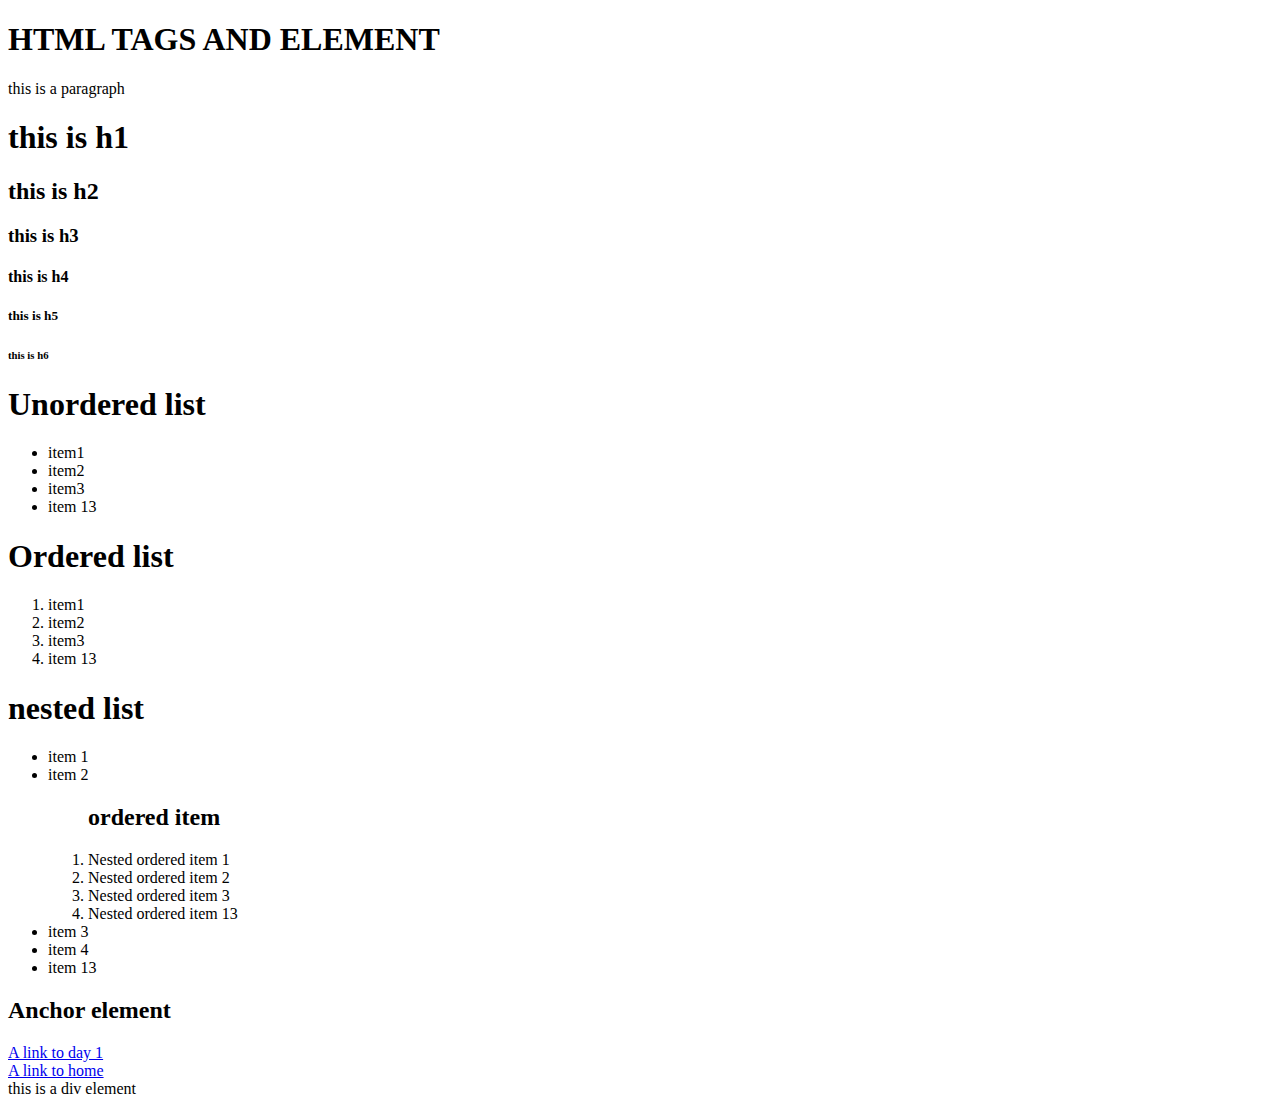
==== html/day2.html @ 54dff1cb "Added day1 and day2" ====
<!DOCTYPE html>
<html lang="en">
<head>
    <meta charset="UTF-8">
    <meta name="viewport" content="width=device-width, initial-scale=1.0">
    <title>Day 2</title>
</head>
<body>
    <section>
        <div>
            <h1>HTML TAGS AND ELEMENT</h1>

        </div>
        <div>
            <p>this is a paragraph</p>
        </div>
        <div>
            <h1>this is h1</h1>
            <h2>this is h2</h2>
            <h3>this is h3</h3>
            <h4>this is h4</h4>
            <h5>this is h5</h5>
            <h6>this is h6</h6>
        </div>
        <div>
            <h1>Unordered list</h1>
            <ul>
                <li>item1</li>
                <li>item2</li>
                <li>item3</li>
                <li>item 13</li>
            </ul>
        </div>
        <div>
            <h1>Ordered list</h1>
            <ol>
                <li>item1</li>
                <li>item2</li>
                <li>item3</li>
                <li>item 13</li>
            </ol>
        </div>
        <div>
            <h1>nested list</h1>
            <ul>
                <li>item 1</li>
                <li>item 2</li>
                <ol>
                    <h2>ordered item</h2>
                    <li>Nested ordered item 1</li>
                    <li>Nested ordered item 2</li>
                    <li>Nested ordered item 3</li>
                    <li>Nested ordered item 13</li>
                </ol>
                <li>item 3</li>
                <li>item 4</li>
                <li>item 13</li>
            </ul>
        </div>
        <div>
            <h2>Anchor element</h2>
            <a href="day1.html">A link to day 1</a>
        </div>
        <div>
            <a href="../index.html">A link to home </a>
        </div>
        <div>
            this is a div element
        </div>
    </section>
</body>
</html>
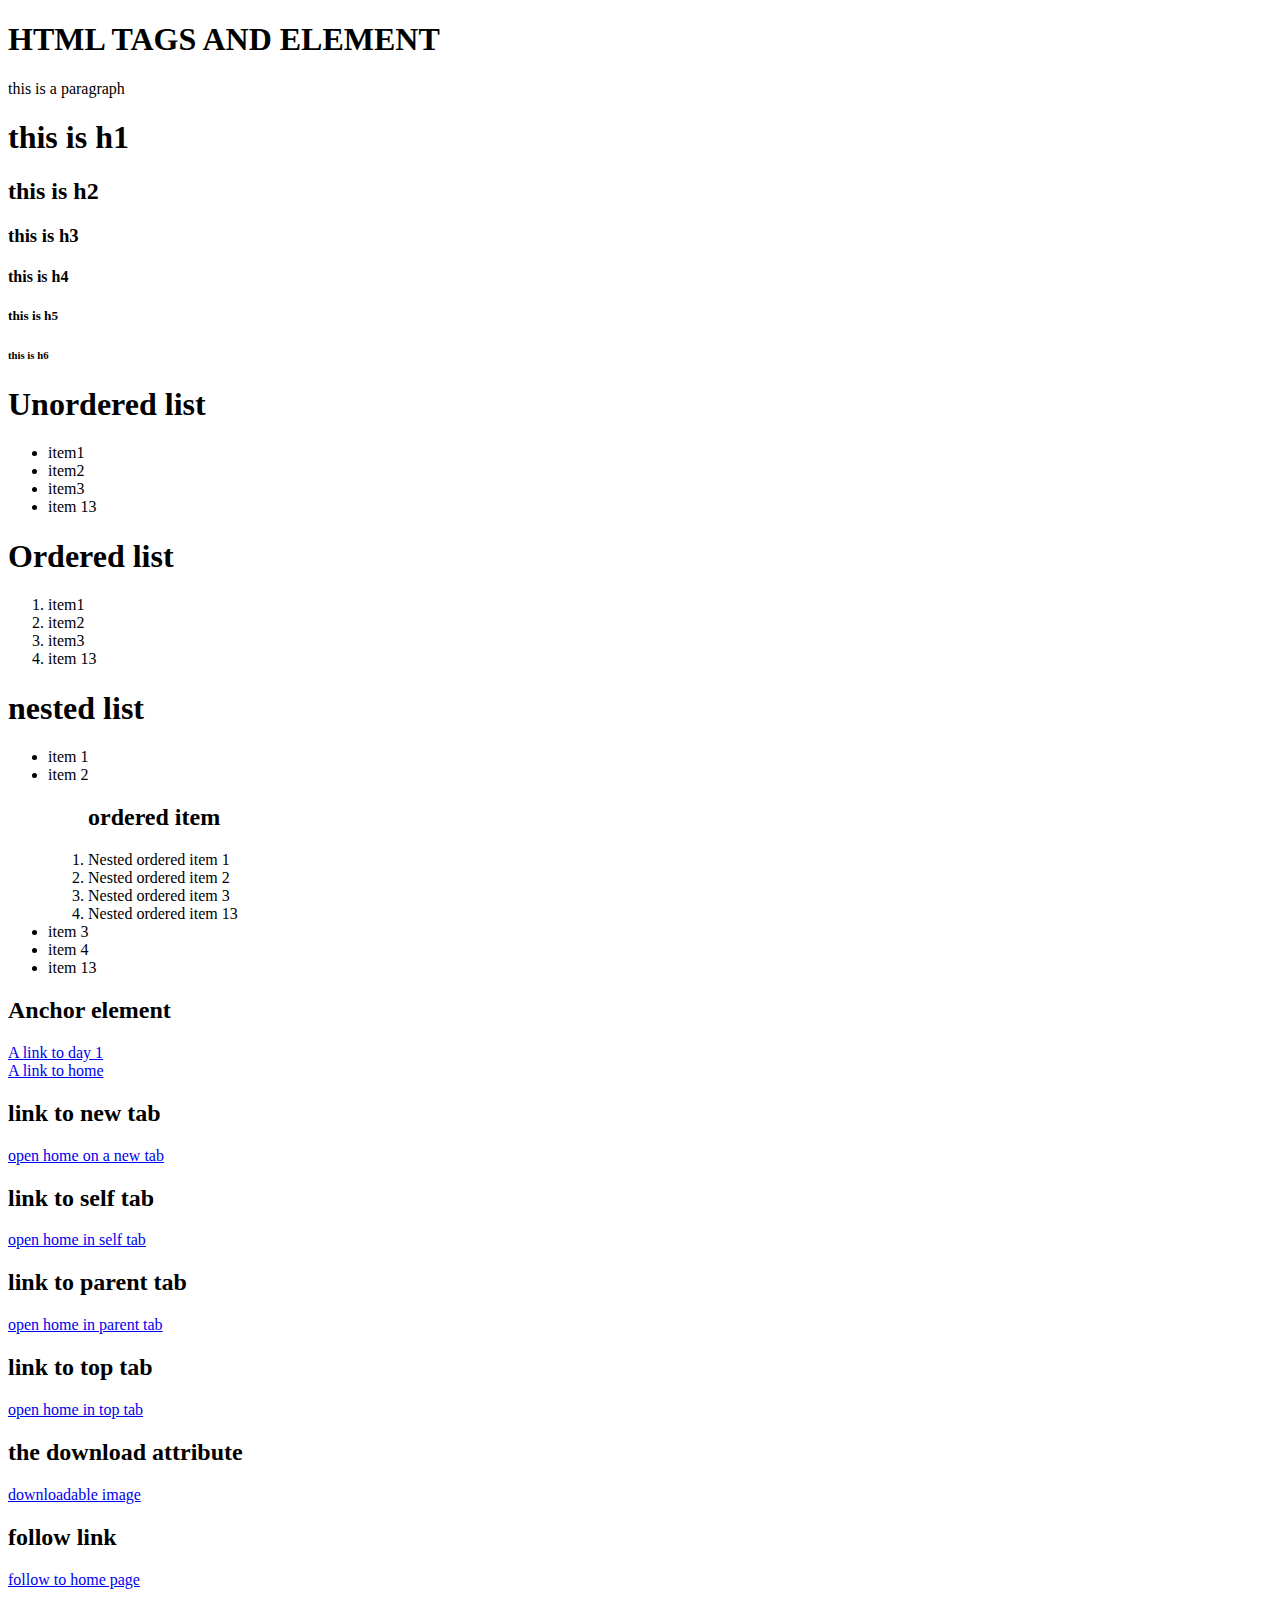
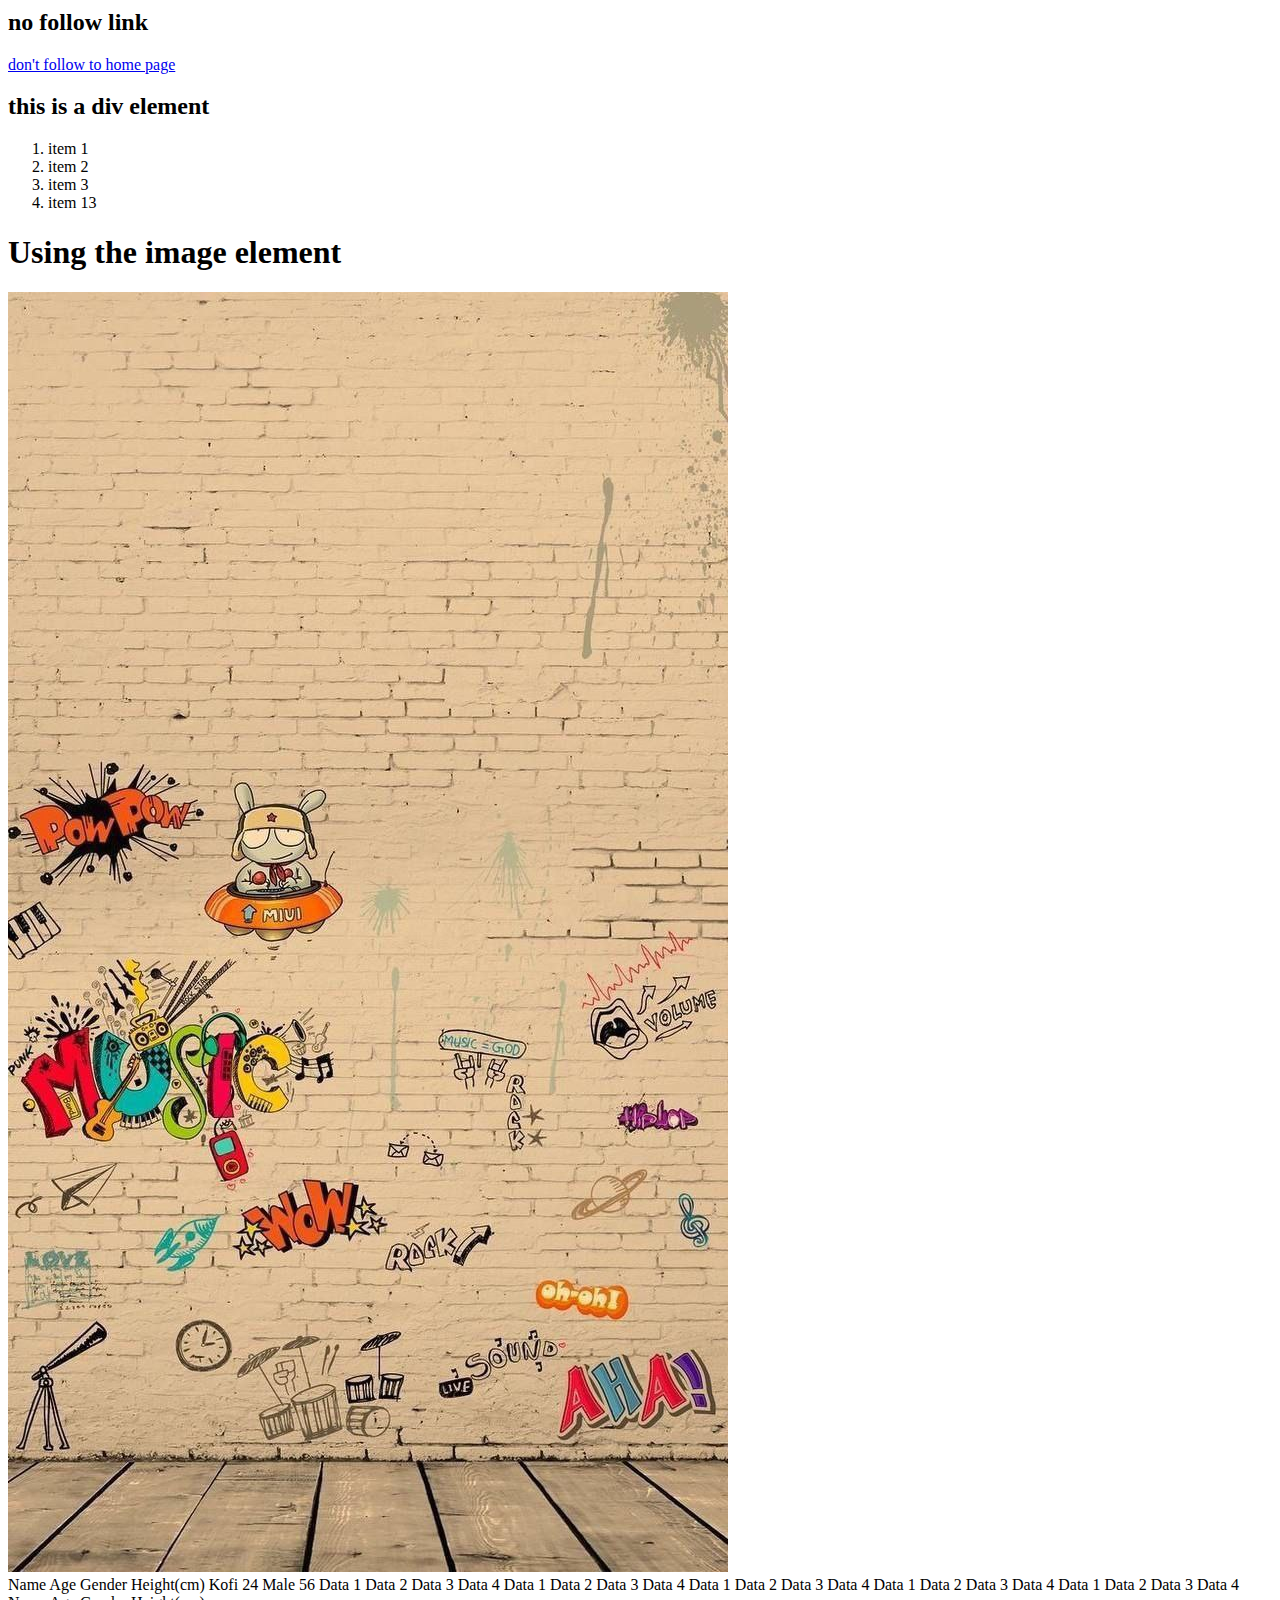
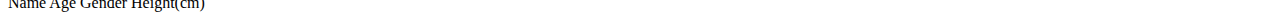
==== commit 40b090ba: "Merge pull request #1 from 01Benedict/main" ====
--- a/html/day2.html
+++ b/html/day2.html
@@ -65,7 +65,104 @@
             <a href="../index.html">A link to home </a>
         </div>
         <div>
-            this is a div element
+            <h2>link to new tab</h2>
+            <a href="../index.html" target="_blank">open home on a new tab</a>
+        </div>
+        <div>
+            <h2>link to self tab</h2>
+            <a href="../index.html" target="_self">open home in self tab</a>
+        </div>
+        <div>
+            <h2>link to parent tab</h2>
+            <a href="../index.html" target="_parent">open home in parent tab</a>
+        </div>
+        <div>
+            <h2>link to top tab</h2>
+            <a href="../index.html" target="_top">open home in top tab</a>
+        </div>
+        <div>
+            <h2>the download attribute</h2>
+            <a href="../files/4_5837056977003351551.pdf" download>downloadable image</a>
+        </div>
+        <div>
+            <h2>follow link</h2>
+            <a href="../index.html" rel="follow">follow to home page</a>
+        </div>
+        <div>
+            <h2>no follow link</h2>
+            <a href="../index.html" rel="nofollow">don't follow to home page</a>
+        </div>
+        <div>
+            <h2>this is a div element</h2>
+            <ol>
+                <li>item 1</li>
+                <li>item 2</li>
+                <li>item 3</li>
+                <li>item 13</li>
+            </ol>
+        </div>
+        <div>
+            <h1>Using the image element</h1>
+            <img src="../images/IMG_1886.JPG" alt="imagea1">
+        </div>
+        <div>
+            <table></table>
+                <thead>
+                    <tr>
+                        <th>Name</th>
+                        <th>Age</th>
+                        <th>Gender</th>
+                        <th>Height(cm)</th>
+                    </tr>
+                </thead>
+                
+                <tbody>
+                    <tr>
+                        <td>Kofi</td>
+                        <td>24</td>
+                        <td>Male</td>
+                        <td>56</td>
+                    </tr>
+                    <tr>
+                        <td>Data 1</td>
+                        <td>Data 2</td>
+                        <td>Data 3</td>
+                        <td>Data 4</td>
+                    </tr>
+                    <tr>
+                        <td>Data 1</td>
+                        <td>Data 2</td>
+                        <td>Data 3</td>
+                        <td>Data 4</td>
+                    </tr>
+                    <tr>
+                        <td>Data 1</td>
+                        <td>Data 2</td>
+                        <td>Data 3</td>
+                        <td>Data 4</td>
+                    </tr>
+                    <tr>
+                        <td>Data 1</td>
+                        <td>Data 2</td>
+                        <td>Data 3</td>
+                        <td>Data 4</td>
+                    </tr>
+                    <tr>
+                        <td>Data 1</td>
+                        <td>Data 2</td>
+                        <td>Data 3</td>
+                        <td>Data 4</td>
+                    </tr>
+                </tbody>
+                <tfoot>
+                    <tr>
+                        <th>Name</th>
+                        <th>Age</th>
+                        <th>Gender</th>
+                        <th>Height(cm)</th>
+                    </tr>
+                </tfoot>
+            </table>
         </div>
     </section>
 </body>
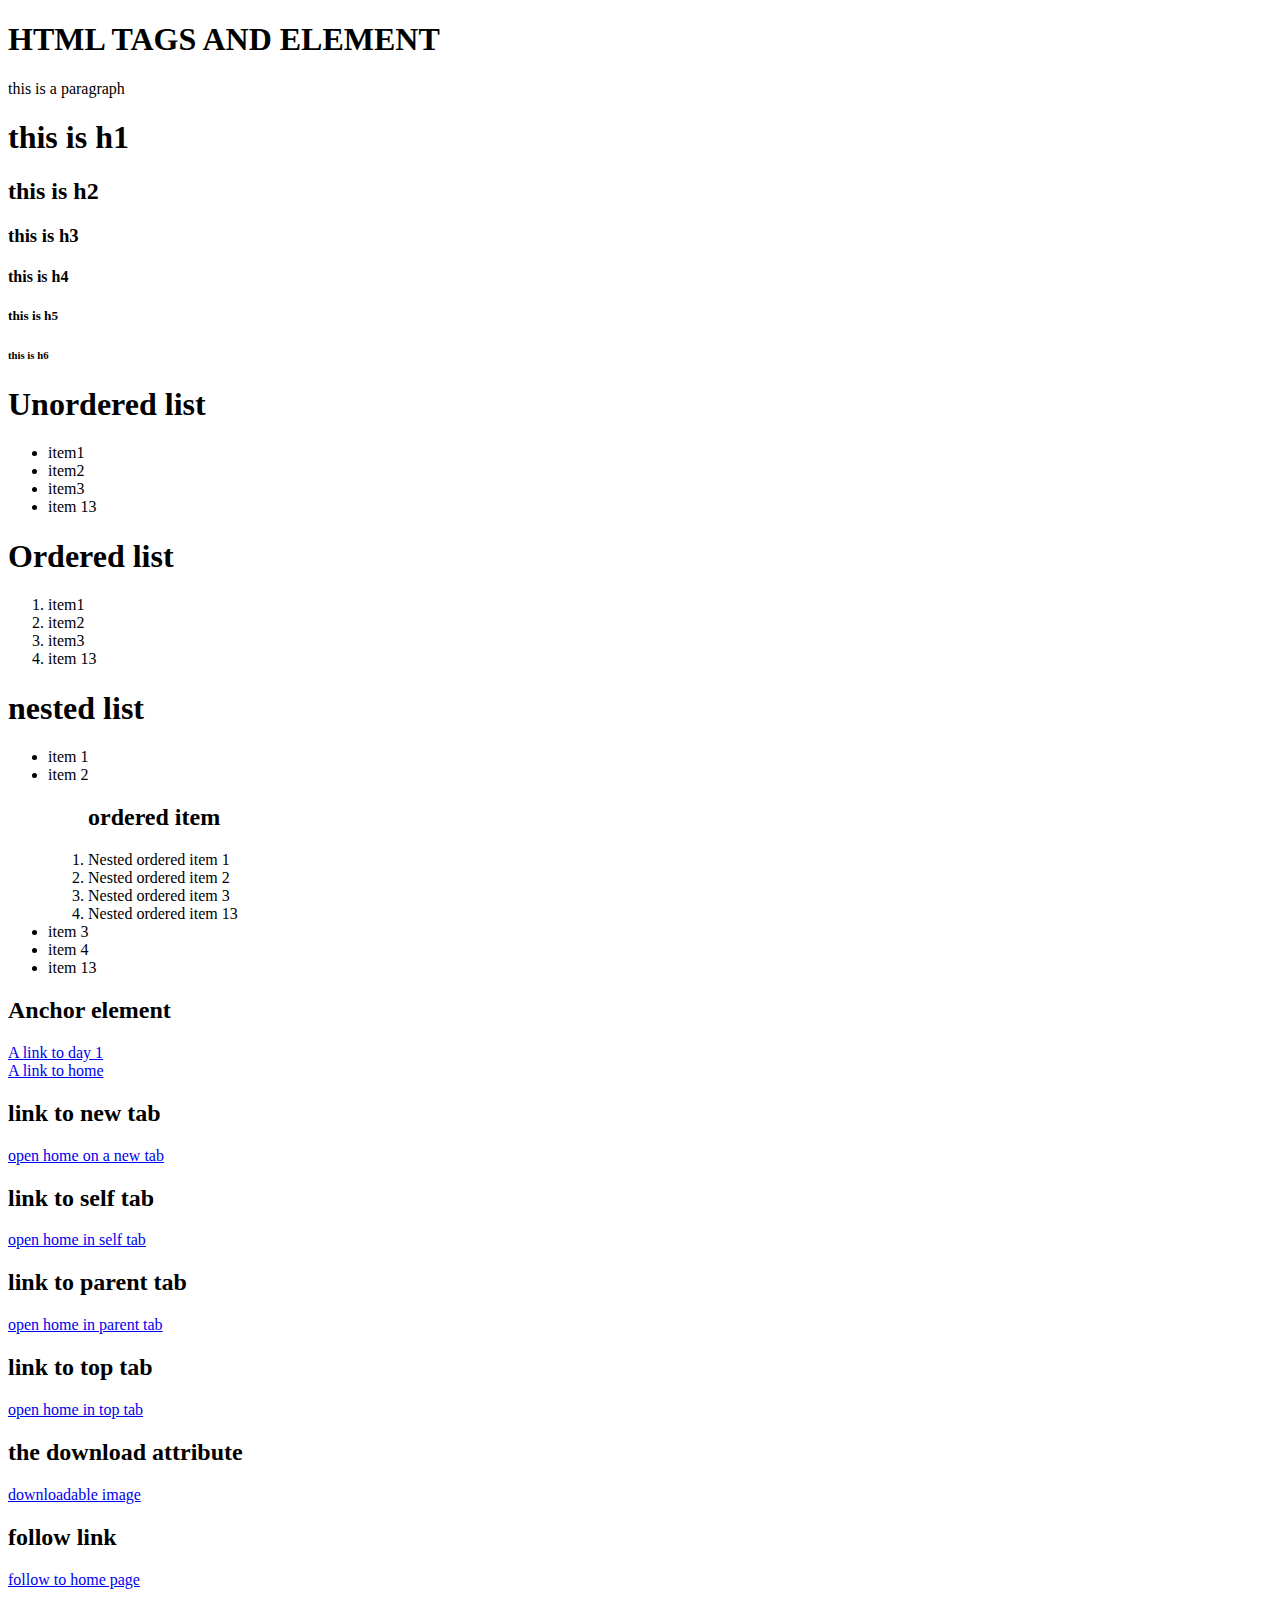
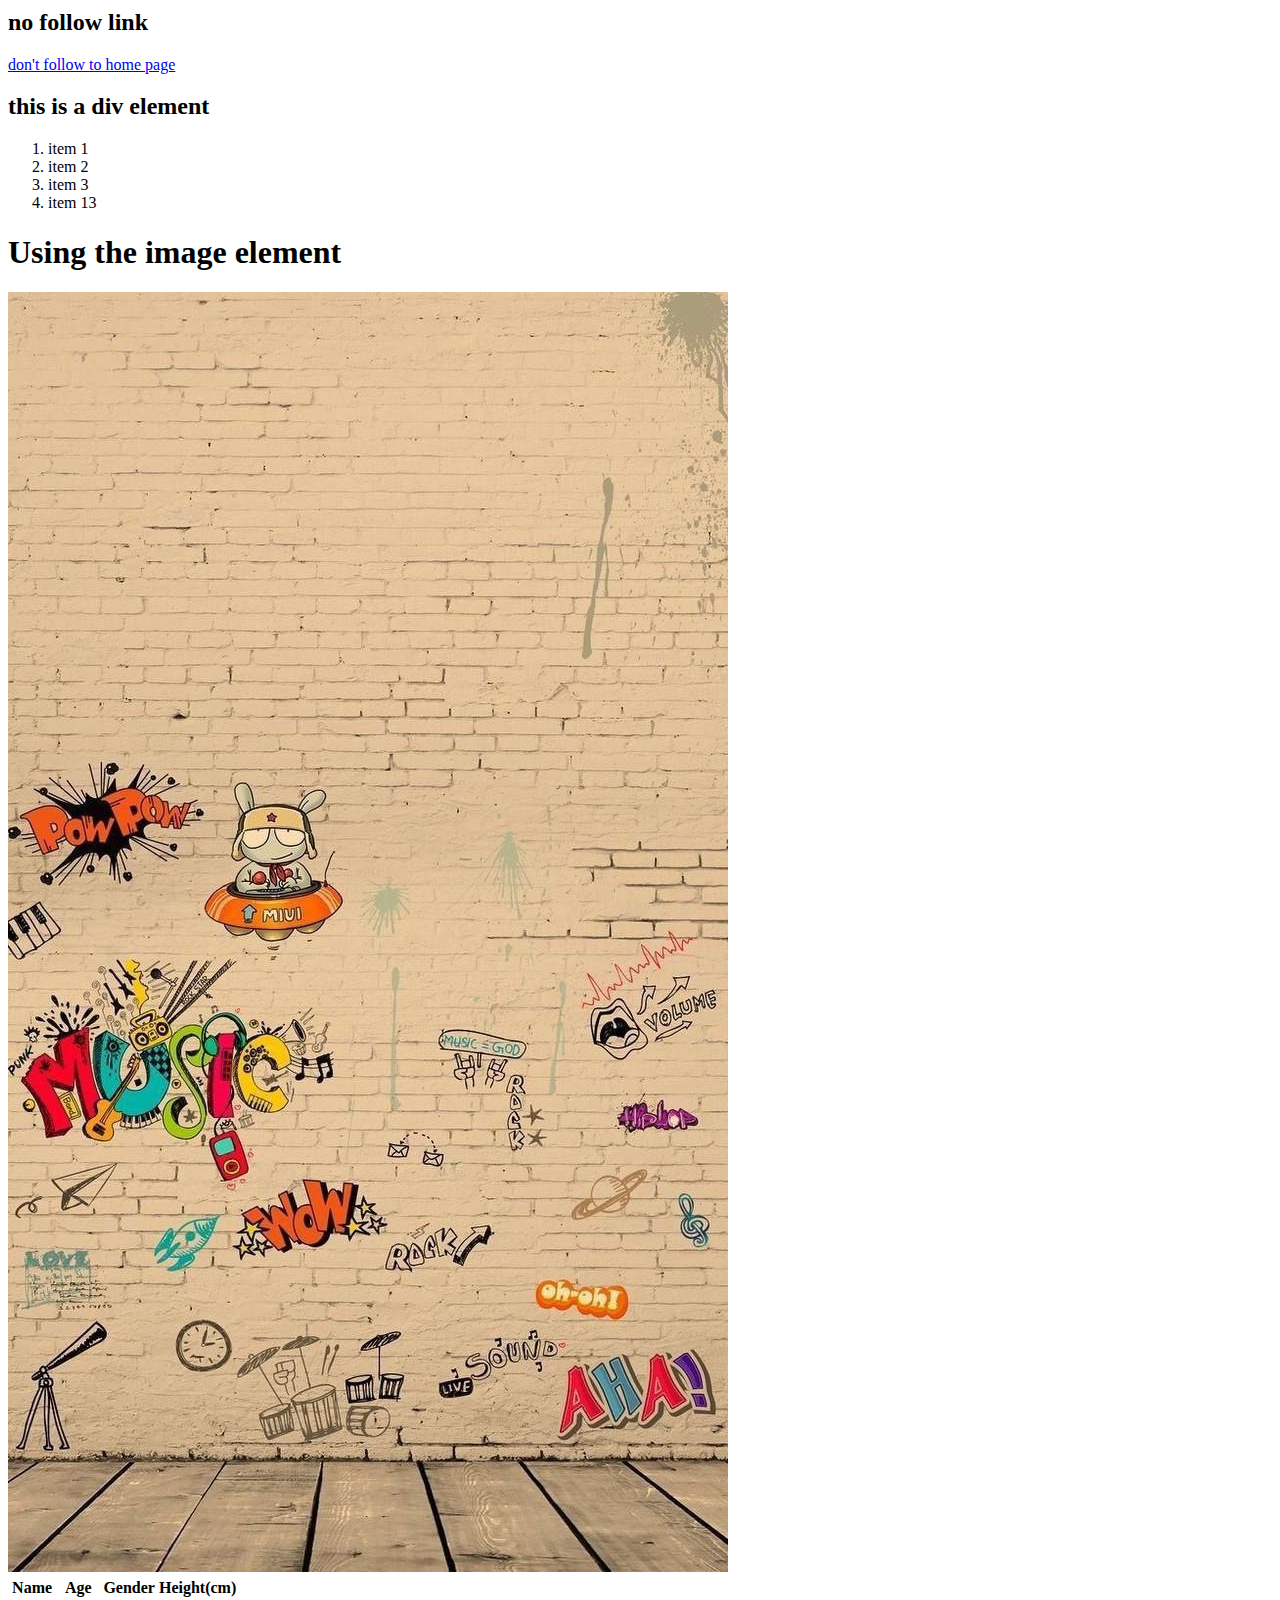
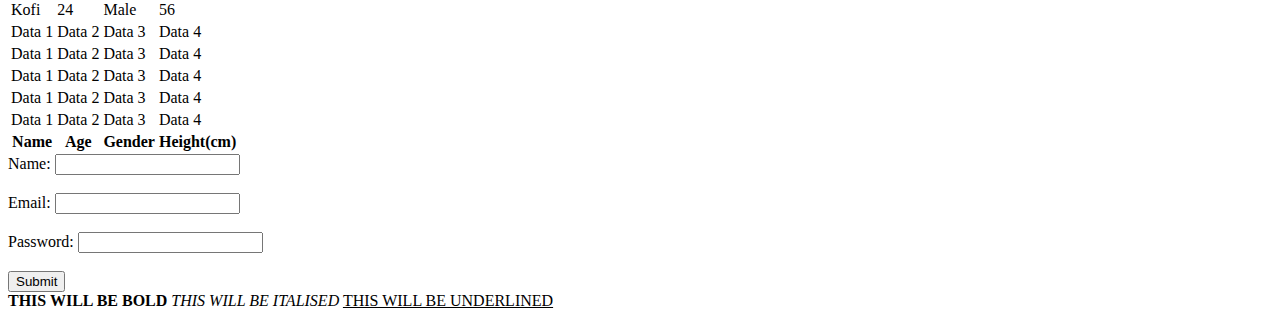
==== commit ae5df508: "Merge pull request #2 from 01Benedict/main" ====
--- a/html/day2.html
+++ b/html/day2.html
@@ -106,7 +106,7 @@
             <img src="../images/IMG_1886.JPG" alt="imagea1">
         </div>
         <div>
-            <table></table>
+            <table>
                 <thead>
                     <tr>
                         <th>Name</th>
@@ -164,6 +164,23 @@
                 </tfoot>
             </table>
         </div>
+        <div>
+            <form action="">
+                <label for="name">Name:</label>
+                <input type="text" id="name" name="name"><br><br>
+                <label for="email">Email:</label>
+                <input type="email" id="email" name="email"><br><br>
+                <label for="password">Password:</label>
+                <input type="password" id="password" name="password"><br><br>
+                <input type="submit" value="Submit">
+            </form>
+            <div>
+                <b>THIS WILL BE BOLD</b>
+                <i>THIS WILL BE ITALISED</i>
+                <u>THIS WILL BE UNDERLINED</u>
+
+            </div>
+        </div>
     </section>
 </body>
 </html>